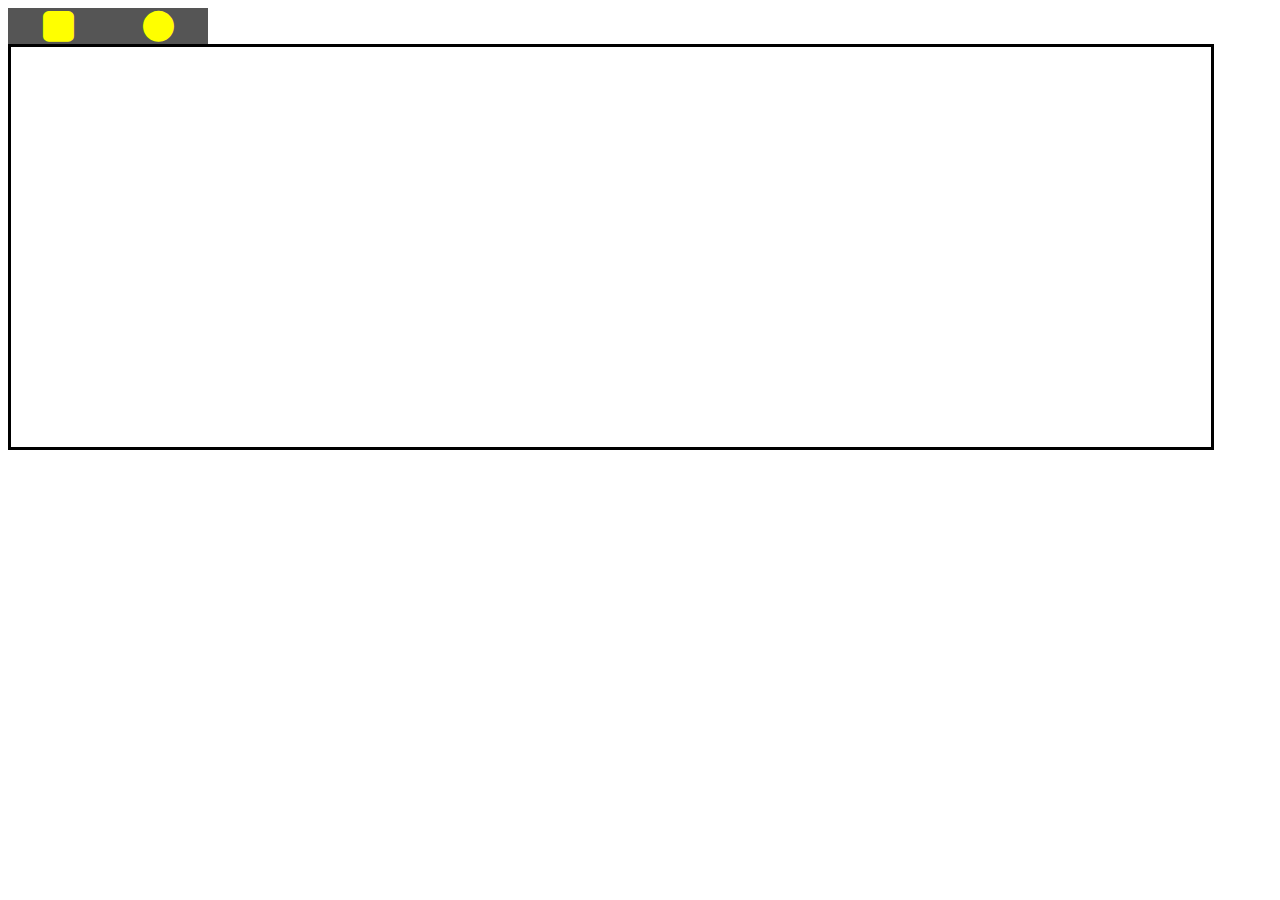
==== index.html @ 75eeb541 "Version 1.0" ====
<html>
	<head>
        <script type="text/javascript" src="js/jquery-3.1.1.min.js"></script>
        <script type="text/javascript" src="js/editable-table-master/mindmup-editabletable.js"></script>
        <script type="text/javascript" src="js/iot.js"></script>
        <script type="text/javascript" src="js/jquery-ui-1.12.1/jquery-ui.min.js"></script>
        <link type="text/css" href="js/jquery-ui-themes-1.12.1/themes/redmond/jquery-ui.css" rel="stylesheet" />
        <link type="text/css" href="css/iot.css" rel="stylesheet" />

        <link type="text/css" href="css/iconBar.css" rel="stylesheet" />
        <link type="text/css" href="css/font-awesome.min.css" rel="stylesheet" />
	</head>
	<body>
            <div class="icon-bar-iot">
              <a href="#"><i class="fa fa-square cuadrado"></i></a>
              <a href="#"><i class="fa fa-circle circulo"></i></a>
            </div>
            <div id="box">
            </div>
	</body>
</html>
---- css/iot.css ----
/*
.cuadrado {
     width: 100px; 
     height: 100px; 
     background: #428bca;
	 --padding: 0px 0px 0px 0px;
	 --position : absolute;
	 --float: inherit;
}

.circulo {
     width: 50px;//100px;
     height: 50px;//100px;
     -moz-border-radius: 50%;
     -webkit-border-radius: 50%;
     border-radius: 50%;
     background: #5cb85c;
	 --padding: 0px 0px 0px 0px;
	 --position : absolute;
	 --float: inherit;
}
*/
#box{
     width: 1200px;
     height: 400px;
	 border-style: solid;
	 //position : absolute
	 //margin: 100px 0px 0px 0px;
}
---- css/iconBar.css ----
.icon-bar {
    width: 100%; /* Full-width */
    background-color: #555; /* Dark-grey background */
    overflow: auto; /* Overflow due to float */
}

.icon-bar-iot {
    width: 200px; /* Full-width */
    height: 36px; /* Full-height */
    background-color: #555; /* Dark-grey background */
    //overflow: auto; /* Overflow due to float */
}

.icon-bar-iot a {
    float: left; /* Float links side by side */
    text-align: center; /* Center-align text */
    width: 100px; /* Equal width (5 icons with 20% width each = 100%)
    padding: 12px 0; /* Some top and bottom padding */
    transition: all 0.3s ease; /* Add transition for hover effects */
    color: yellow;//white; /* White text color */
    font-size: 36px; /* Increased font size */
}

.icon-bar-iot a:hover {
    background-color: #000; /* Add a hover color */
}
.icon-bar a {
    float: left; /* Float links side by side */
    text-align: center; /* Center-align text */
    width: 20%; /* Equal width (5 icons with 20% width each = 100%)
    padding: 12px 0; /* Some top and bottom padding */
    transition: all 0.3s ease; /* Add transition for hover effects */
    color: white; /* White text color */
    font-size: 36px; /* Increased font size */
}

.icon-bar a:hover {
    background-color: #000; /* Add a hover color */
}

.active {
    background-color: #4CAF50; /* Add an active/current color */
}
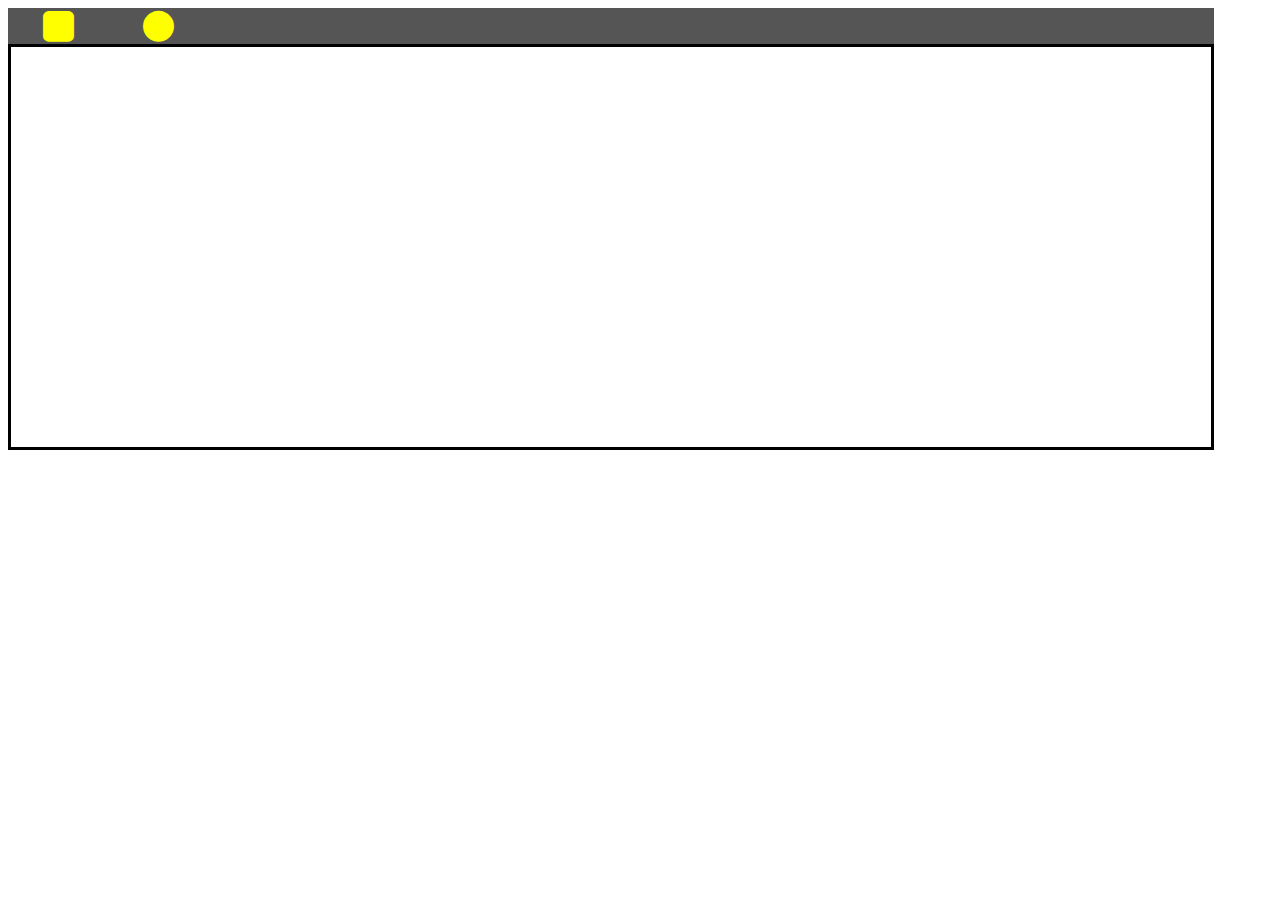
==== commit 5a7d0d5a: "Se agrega funcionalidad a Circulo" ====
--- a/index.html
+++ b/index.html
@@ -6,14 +6,12 @@
         <script type="text/javascript" src="js/jquery-ui-1.12.1/jquery-ui.min.js"></script>
         <link type="text/css" href="js/jquery-ui-themes-1.12.1/themes/redmond/jquery-ui.css" rel="stylesheet" />
         <link type="text/css" href="css/iot.css" rel="stylesheet" />
-
-        <link type="text/css" href="css/iconBar.css" rel="stylesheet" />
         <link type="text/css" href="css/font-awesome.min.css" rel="stylesheet" />
 	</head>
 	<body>
-            <div class="icon-bar-iot">
-              <a href="#"><i class="fa fa-square cuadrado"></i></a>
-              <a href="#"><i class="fa fa-circle circulo"></i></a>
+            <div class="icon-bar">
+              <a href="#"><i class="fa fa-square cuadrado" title="Desplace contenedor a la zona de trabajo"></i></a>
+              <a href="#"><i class="fa fa-circle circulo" title="Desplace beacon a la zona de trabajo"></i></a>
             </div>
             <div id="box">
             </div>
--- a/css/iot.css
+++ b/css/iot.css
@@ -1,29 +1,29 @@
-/*
-.cuadrado {
-     width: 100px; 
-     height: 100px; 
-     background: #428bca;
-	 --padding: 0px 0px 0px 0px;
-	 --position : absolute;
-	 --float: inherit;
-}
-
-.circulo {
-     width: 50px;//100px;
-     height: 50px;//100px;
-     -moz-border-radius: 50%;
-     -webkit-border-radius: 50%;
-     border-radius: 50%;
-     background: #5cb85c;
-	 --padding: 0px 0px 0px 0px;
-	 --position : absolute;
-	 --float: inherit;
-}
-*/
 #box{
      width: 1200px;
      height: 400px;
 	 border-style: solid;
 	 //position : absolute
 	 //margin: 100px 0px 0px 0px;
-}+}
+
+.icon-bar{
+    width: 1206px; /* Full-width */
+    height: 36px; /* Full-height */
+    background-color: #555; /* Dark-grey background */
+    //overflow: auto; /* Overflow due to float */
+}
+
+.icon-bar a {
+    float: left; /* Float links side by side */
+    text-align: center; /* Center-align text */
+    width: 100px; /* Equal width (5 icons with 20% width each = 100%)
+    padding: 12px 0; /* Some top and bottom padding */
+    transition: all 0.3s ease; /* Add transition for hover effects */
+    color: yellow;//white; /* White text color */
+    font-size: 36px; /* Increased font size */
+}
+
+.icon-bar a:hover {
+    background-color: #000; /* Add a hover color */
+}
+
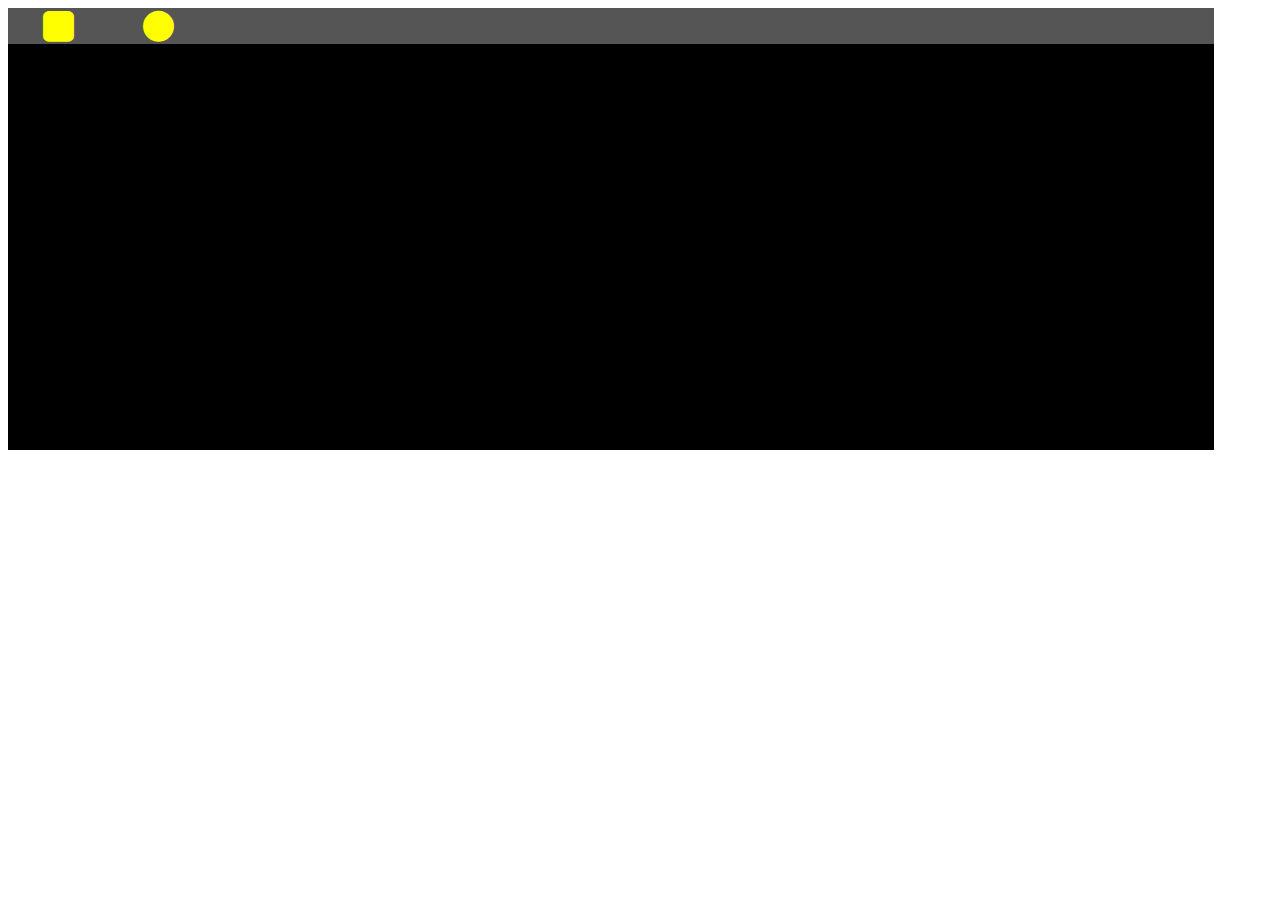
==== commit f17bb49b: "Se agrega funcionalidad de onda" ====
--- a/index.html
+++ b/index.html
@@ -13,7 +13,7 @@
               <a href="#"><i class="fa fa-square cuadrado" title="Desplace contenedor a la zona de trabajo"></i></a>
               <a href="#"><i class="fa fa-circle circulo" title="Desplace beacon a la zona de trabajo"></i></a>
             </div>
-            <div id="box">
+            <div id="box" class="bg">
             </div>
 	</body>
 </html>--- a/css/iot.css
+++ b/css/iot.css
@@ -27,3 +27,52 @@
     background-color: #000; /* Add a hover color */
 }
 
+.radar {
+    position: absolute;
+    top: 50%;
+    left: 50%;
+    border-radius: 50%;
+    //border: 10px solid #fff;
+    border: 1px solid #fff;
+    width: 50px;
+    height: 50px;
+    -webkit-transform: translate(-50%,-50%);
+    -moz-transform: translate(-50%,-50%);
+    transform: translate(-50%,-50%);
+    -webkit-animation: radar 2s infinite;
+    animation: radar 2s infinite;
+    opacity: 0;
+    overflow:hidden;
+}
+
+.bg{
+    background:rgba(0,0,0,1);
+    width:100%;
+    height:100%;
+    overflow: hidden; 
+    -webkit-transform: translate3d(0,0,0);
+    -moz-transform: translate3d(0,0,0);
+    transform: translate3d(0,0,0);
+}
+@keyframes radar{
+    0%{
+        width:36px;//50px;
+        height:36px;//50px;
+        border:40px solid #fff;
+        opacity:0
+    }50%{
+        opacity:.1
+    }
+    90%{
+        width:180px;//750px;
+        height:180px;//750px
+    }
+    90%,100%{
+        border:2px 
+            solid #fff;
+        opacity:0
+    }100%{
+        width:360px;//1500px;
+        height:360px;//1500px
+    }
+}
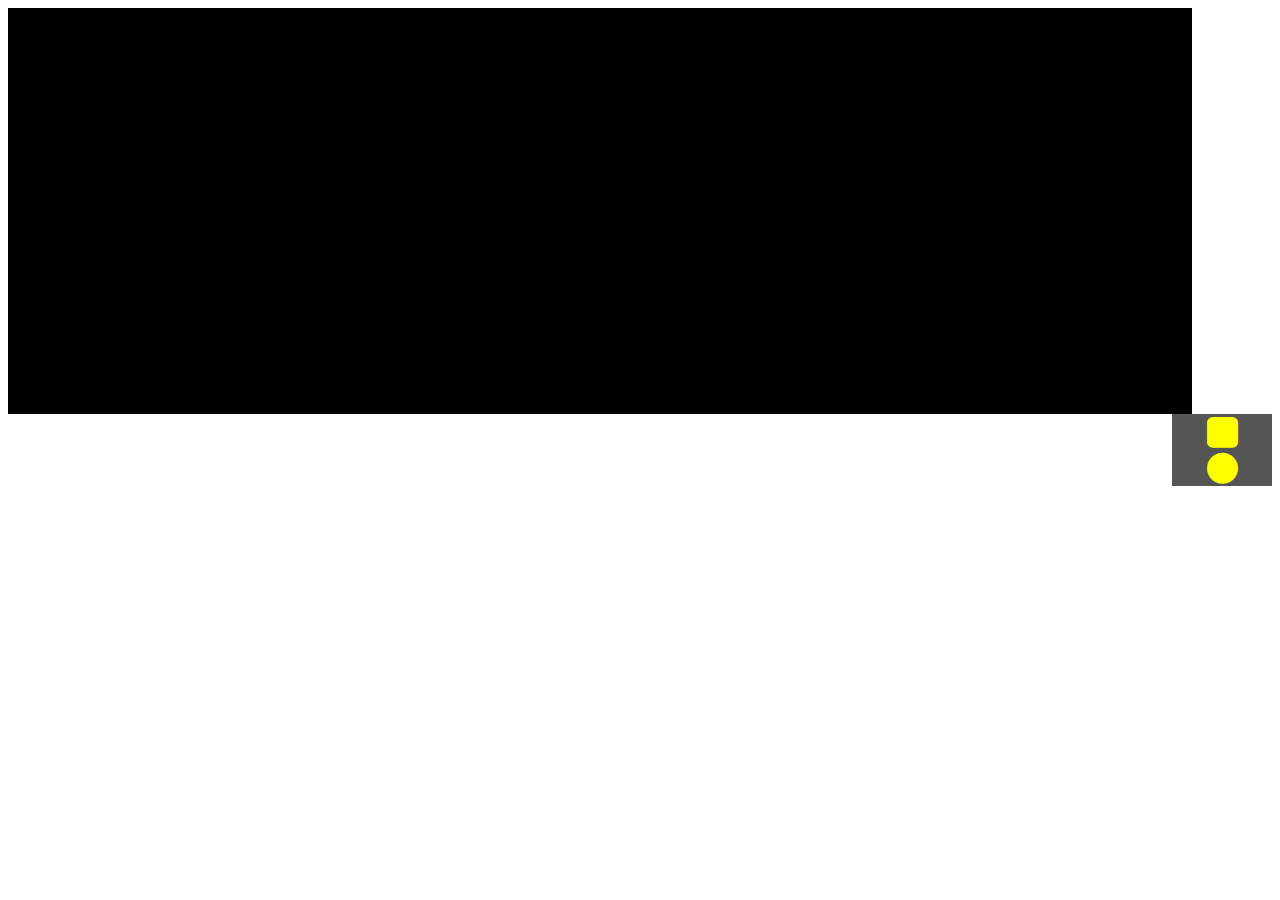
==== commit a49ad508: "Se cambia menú al costado derecho" ====
--- a/index.html
+++ b/index.html
@@ -9,11 +9,11 @@
         <link type="text/css" href="css/font-awesome.min.css" rel="stylesheet" />
 	</head>
 	<body>
+            <div id="box" class="bg">
+            </div>
             <div class="icon-bar">
               <a href="#"><i class="fa fa-square cuadrado" title="Desplace contenedor a la zona de trabajo"></i></a>
               <a href="#"><i class="fa fa-circle circulo" title="Desplace beacon a la zona de trabajo"></i></a>
             </div>
-            <div id="box" class="bg">
-            </div>
 	</body>
 </html>--- a/css/iot.css
+++ b/css/iot.css
@@ -1,16 +1,18 @@
 #box{
-     width: 1200px;
+     width: 1178px;
      height: 400px;
 	 border-style: solid;
 	 //position : absolute
 	 //margin: 100px 0px 0px 0px;
+     float: left;
 }
 
 .icon-bar{
-    width: 1206px; /* Full-width */
-    height: 36px; /* Full-height */
+    width: 100px;//1206px; /* Full-width */
+    height: 72px; /* Full-height */
     background-color: #555; /* Dark-grey background */
     //overflow: auto; /* Overflow due to float */
+    float: right;
 }
 
 .icon-bar a {
@@ -21,6 +23,7 @@
     transition: all 0.3s ease; /* Add transition for hover effects */
     color: yellow;//white; /* White text color */
     font-size: 36px; /* Increased font size */
+    //display: block;
 }
 
 .icon-bar a:hover {
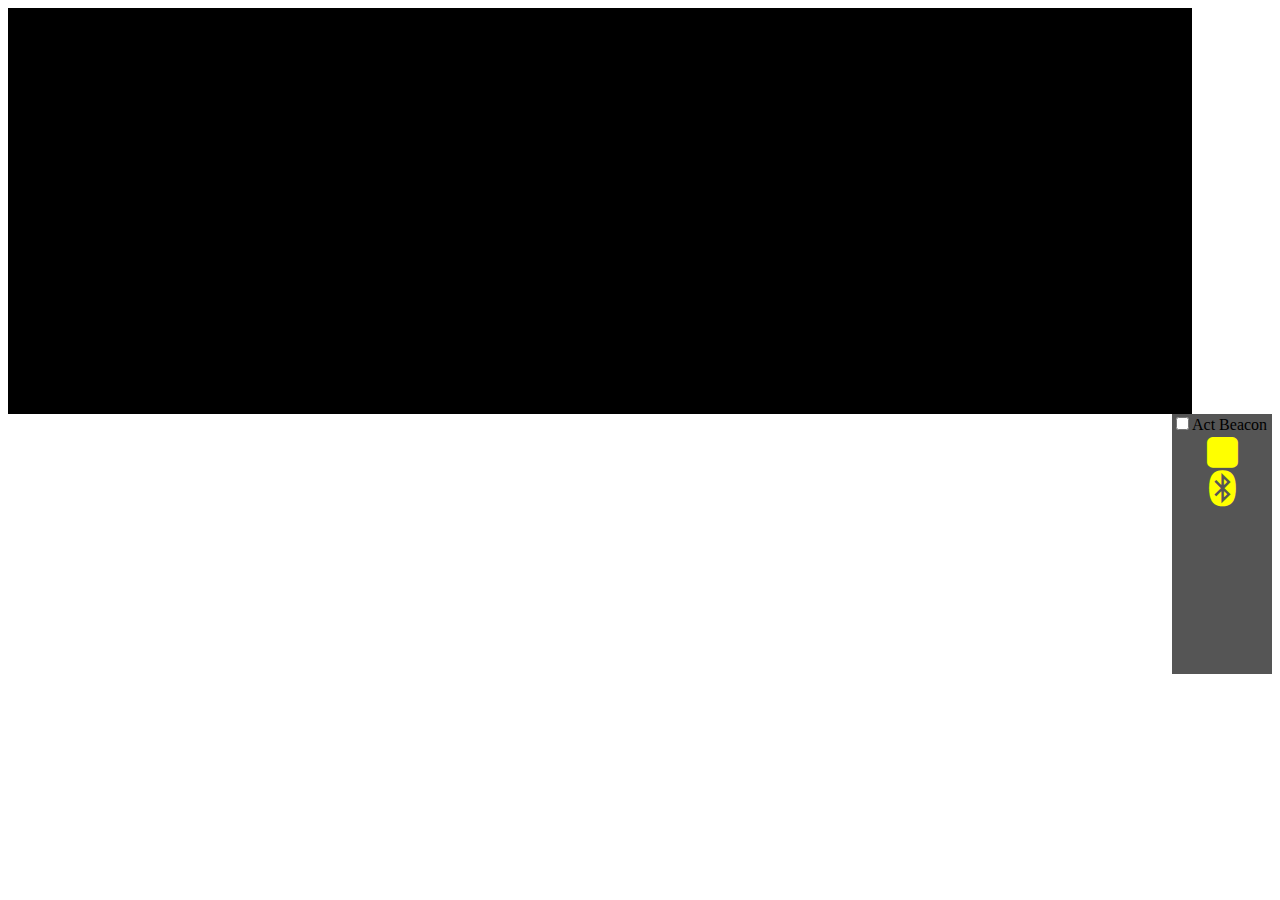
==== commit c0d0eba2: "Se agrega Check para activar Beacons" ====
--- a/index.html
+++ b/index.html
@@ -12,8 +12,9 @@
             <div id="box" class="bg">
             </div>
             <div class="icon-bar">
+              <input type="checkbox" id="chkBeacon" value="1">Act Beacon
               <a href="#"><i class="fa fa-square cuadrado" title="Desplace contenedor a la zona de trabajo"></i></a>
-              <a href="#"><i class="fa fa-circle circulo" title="Desplace beacon a la zona de trabajo"></i></a>
+              <a href="#"><i class="fa fa-bluetooth circulo" title="Desplace beacon a la zona de trabajo"></i></a>
             </div>
 	</body>
 </html>--- a/css/iot.css
+++ b/css/iot.css
@@ -9,7 +9,7 @@
 
 .icon-bar{
     width: 100px;//1206px; /* Full-width */
-    height: 72px; /* Full-height */
+    height: 260px; /* Full-height */
     background-color: #555; /* Dark-grey background */
     //overflow: auto; /* Overflow due to float */
     float: right;
@@ -28,6 +28,12 @@
 
 .icon-bar a:hover {
     background-color: #000; /* Add a hover color */
+}
+
+.switch-wrapper {
+  display: inline-block;
+  position: relative;
+  top: 3px;
 }
 
 .radar {
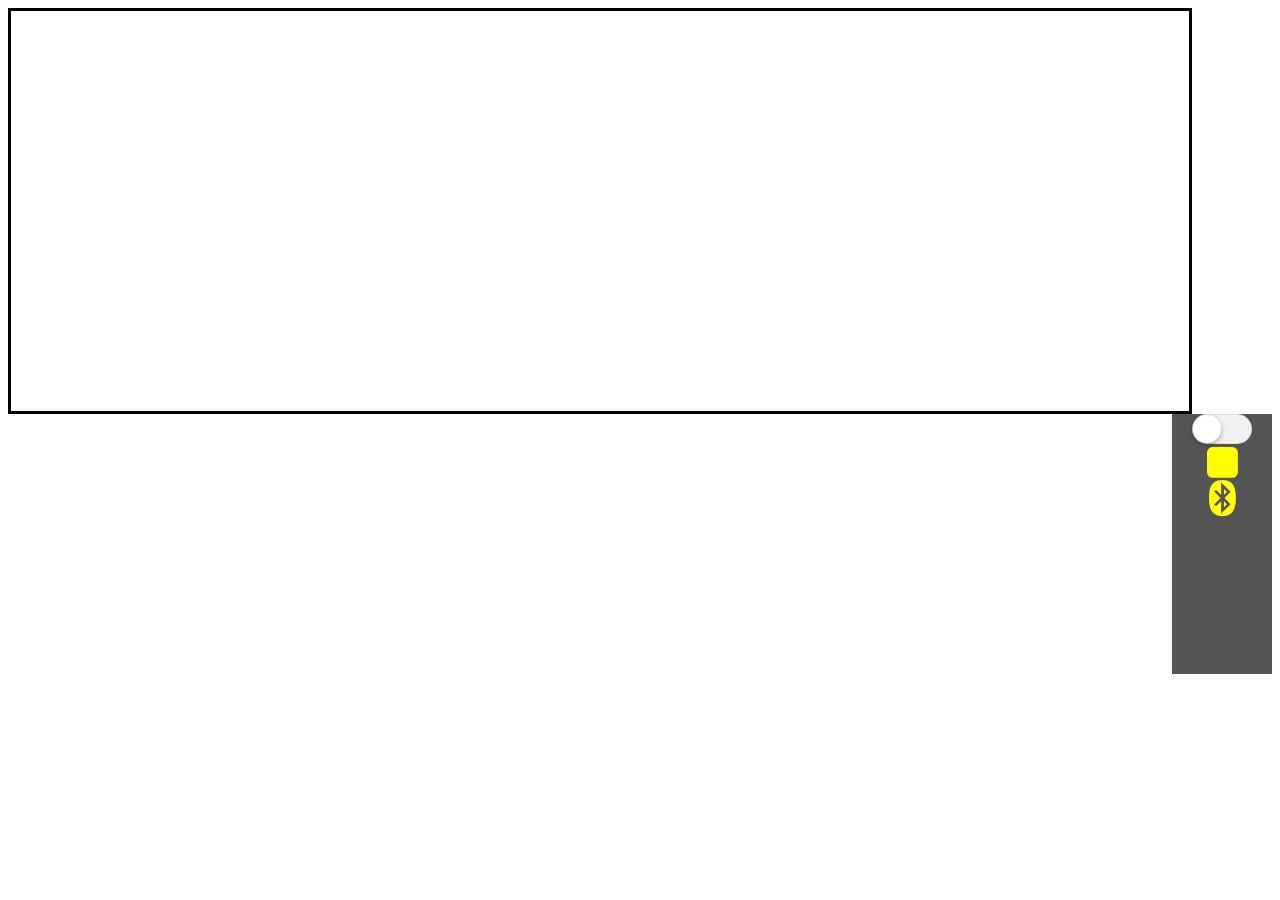
==== commit 36419f65: "Se agrega css switch" ====
--- a/index.html
+++ b/index.html
@@ -7,12 +7,30 @@
         <link type="text/css" href="js/jquery-ui-themes-1.12.1/themes/redmond/jquery-ui.css" rel="stylesheet" />
         <link type="text/css" href="css/iot.css" rel="stylesheet" />
         <link type="text/css" href="css/font-awesome.min.css" rel="stylesheet" />
+        <link type="text/css" href="css/style.css" rel="stylesheet" />
+<!--        
+        <link href="css/base.css" rel="stylesheet">
+        <link href="css/style.css" rel="stylesheet">
+-->
 	</head>
 	<body>
             <div id="box" class="bg">
             </div>
             <div class="icon-bar">
+                <script src="../css-toggle-switch-source/css-toggle-switch-source/js/html5shiv.min.js" type="text/javascript"></script>
+<!--
+          <div class="switch">
+            <input id="cmn-toggle-1" class="cmn-toggle cmn-toggle-round" type="checkbox">
+            <label for="cmn-toggle-1"></label>
+          </div>
+              <div class="switch">
+-->
+                  <input type="checkbox" id="chkBeacon" class="cmn-toggle cmn-toggle-round">
+                  <label for="chkBeacon"></label>
+<!--
+              </div>
               <input type="checkbox" id="chkBeacon" value="1">Act Beacon
+-->
               <a href="#"><i class="fa fa-square cuadrado" title="Desplace contenedor a la zona de trabajo"></i></a>
               <a href="#"><i class="fa fa-bluetooth circulo" title="Desplace beacon a la zona de trabajo"></i></a>
             </div>
--- a/css/iot.css
+++ b/css/iot.css
@@ -55,7 +55,7 @@
 }
 
 .bg{
-    background:rgba(0,0,0,1);
+    background:rgba(255,255,255,1);
     width:100%;
     height:100%;
     overflow: hidden; 
--- a/css/style.css
+++ b/css/style.css
@@ -0,0 +1,233 @@
+/* ============================================================
+  COMMON
+============================================================ */
+#wrapper {
+  min-width: 600px;
+}
+
+.settings {
+  display: table;
+  width: 100%;
+}
+.settings .row {
+  display: table-row;
+}
+.settings .question,
+.settings .switch {
+  display: table-cell;
+  vertical-align: middle;
+  padding: 10px;
+}
+.settings .question {
+  width: 600px;
+  font-family: "Roboto Slab", serif;
+  font-size: 20px;
+}
+
+/* ============================================================
+  COMMON
+============================================================ */
+.cmn-toggle {
+  position: absolute;
+  margin-left: -9999px;
+  visibility: hidden;
+}
+.cmn-toggle + label {
+  display: block;
+  position: relative;
+  cursor: pointer;
+  outline: none;
+  -webkit-user-select: none;
+  -moz-user-select: none;
+  -ms-user-select: none;
+  user-select: none;
+}
+
+/* ============================================================
+  SWITCH 1 - ROUND
+============================================================ */
+input.cmn-toggle-round + label {
+  //padding: 2px;
+  margin-left: 20px;
+  width: 60px;//120px;
+  height: 30px;//60px;
+  background-color: #dddddd;
+  -webkit-border-radius: 60px;
+  -moz-border-radius: 60px;
+  -ms-border-radius: 60px;
+  -o-border-radius: 60px;
+  border-radius: 60px;
+}
+input.cmn-toggle-round + label:before, input.cmn-toggle-round + label:after {
+  display: block;
+  position: absolute;
+  top: 1px;
+  left: 1px;
+  bottom: 1px;
+  content: "";
+}
+input.cmn-toggle-round + label:before {
+  right: 1px;
+  background-color: #f1f1f1;
+  -webkit-border-radius: 60px;
+  -moz-border-radius: 60px;
+  -ms-border-radius: 60px;
+  -o-border-radius: 60px;
+  border-radius: 60px;
+  -webkit-transition: background 0.4s;
+  -moz-transition: background 0.4s;
+  -o-transition: background 0.4s;
+  transition: background 0.4s;
+}
+input.cmn-toggle-round + label:after {
+  width: 28px;//58px;
+  background-color: #fff;
+  -webkit-border-radius: 100%;
+  -moz-border-radius: 100%;
+  -ms-border-radius: 100%;
+  -o-border-radius: 100%;
+  border-radius: 100%;
+  -webkit-box-shadow: 0 2px 5px rgba(0, 0, 0, 0.3);
+  -moz-box-shadow: 0 2px 5px rgba(0, 0, 0, 0.3);
+  box-shadow: 0 2px 5px rgba(0, 0, 0, 0.3);
+  -webkit-transition: margin 0.4s;
+  -moz-transition: margin 0.4s;
+  -o-transition: margin 0.4s;
+  transition: margin 0.4s;
+}
+input.cmn-toggle-round:checked + label:before {
+  background-color: #8ce196;
+}
+input.cmn-toggle-round:checked + label:after {
+  margin-left: 30px;//60px;
+}
+
+/* ============================================================
+  SWITCH 2 - ROUND FLAT
+============================================================ */
+input.cmn-toggle-round-flat + label {
+  padding: 2px;
+  width: 120px;
+  height: 60px;
+  background-color: #dddddd;
+  -webkit-border-radius: 60px;
+  -moz-border-radius: 60px;
+  -ms-border-radius: 60px;
+  -o-border-radius: 60px;
+  border-radius: 60px;
+  -webkit-transition: background 0.4s;
+  -moz-transition: background 0.4s;
+  -o-transition: background 0.4s;
+  transition: background 0.4s;
+}
+input.cmn-toggle-round-flat + label:before, input.cmn-toggle-round-flat + label:after {
+  display: block;
+  position: absolute;
+  content: "";
+}
+input.cmn-toggle-round-flat + label:before {
+  top: 2px;
+  left: 2px;
+  bottom: 2px;
+  right: 2px;
+  background-color: #fff;
+  -webkit-border-radius: 60px;
+  -moz-border-radius: 60px;
+  -ms-border-radius: 60px;
+  -o-border-radius: 60px;
+  border-radius: 60px;
+  -webkit-transition: background 0.4s;
+  -moz-transition: background 0.4s;
+  -o-transition: background 0.4s;
+  transition: background 0.4s;
+}
+input.cmn-toggle-round-flat + label:after {
+  top: 4px;
+  left: 4px;
+  bottom: 4px;
+  width: 52px;
+  background-color: #dddddd;
+  -webkit-border-radius: 52px;
+  -moz-border-radius: 52px;
+  -ms-border-radius: 52px;
+  -o-border-radius: 52px;
+  border-radius: 52px;
+  -webkit-transition: margin 0.4s, background 0.4s;
+  -moz-transition: margin 0.4s, background 0.4s;
+  -o-transition: margin 0.4s, background 0.4s;
+  transition: margin 0.4s, background 0.4s;
+}
+input.cmn-toggle-round-flat:checked + label {
+  background-color: #8ce196;
+}
+input.cmn-toggle-round-flat:checked + label:after {
+  margin-left: 60px;
+  background-color: #8ce196;
+}
+
+/* ============================================================
+  SWITCH 3 - YES NO
+============================================================ */
+input.cmn-toggle-yes-no + label {
+  padding: 2px;
+  width: 120px;
+  height: 60px;
+}
+input.cmn-toggle-yes-no + label:before, input.cmn-toggle-yes-no + label:after {
+  display: block;
+  position: absolute;
+  top: 0;
+  left: 0;
+  bottom: 0;
+  right: 0;
+  color: #fff;
+  font-family: "Roboto Slab", serif;
+  font-size: 20px;
+  text-align: center;
+  line-height: 60px;
+}
+input.cmn-toggle-yes-no + label:before {
+  background-color: #dddddd;
+  content: attr(data-off);
+  -webkit-transition: -webkit-transform 0.5s;
+  -moz-transition: -moz-transform 0.5s;
+  -o-transition: -o-transform 0.5s;
+  transition: transform 0.5s;
+  -webkit-backface-visibility: hidden;
+  -moz-backface-visibility: hidden;
+  -ms-backface-visibility: hidden;
+  -o-backface-visibility: hidden;
+  backface-visibility: hidden;
+}
+input.cmn-toggle-yes-no + label:after {
+  background-color: #8ce196;
+  content: attr(data-on);
+  -webkit-transition: -webkit-transform 0.5s;
+  -moz-transition: -moz-transform 0.5s;
+  -o-transition: -o-transform 0.5s;
+  transition: transform 0.5s;
+  -webkit-transform: rotateY(180deg);
+  -moz-transform: rotateY(180deg);
+  -ms-transform: rotateY(180deg);
+  -o-transform: rotateY(180deg);
+  transform: rotateY(180deg);
+  -webkit-backface-visibility: hidden;
+  -moz-backface-visibility: hidden;
+  -ms-backface-visibility: hidden;
+  -o-backface-visibility: hidden;
+  backface-visibility: hidden;
+}
+input.cmn-toggle-yes-no:checked + label:before {
+  -webkit-transform: rotateY(180deg);
+  -moz-transform: rotateY(180deg);
+  -ms-transform: rotateY(180deg);
+  -o-transform: rotateY(180deg);
+  transform: rotateY(180deg);
+}
+input.cmn-toggle-yes-no:checked + label:after {
+  -webkit-transform: rotateY(0);
+  -moz-transform: rotateY(0);
+  -ms-transform: rotateY(0);
+  -o-transform: rotateY(0);
+  transform: rotateY(0);
+}
--- a/css/style.css
+++ b/css/style.css
@@ -0,0 +1,233 @@
+/* ============================================================
+  COMMON
+============================================================ */
+#wrapper {
+  min-width: 600px;
+}
+
+.settings {
+  display: table;
+  width: 100%;
+}
+.settings .row {
+  display: table-row;
+}
+.settings .question,
+.settings .switch {
+  display: table-cell;
+  vertical-align: middle;
+  padding: 10px;
+}
+.settings .question {
+  width: 600px;
+  font-family: "Roboto Slab", serif;
+  font-size: 20px;
+}
+
+/* ============================================================
+  COMMON
+============================================================ */
+.cmn-toggle {
+  position: absolute;
+  margin-left: -9999px;
+  visibility: hidden;
+}
+.cmn-toggle + label {
+  display: block;
+  position: relative;
+  cursor: pointer;
+  outline: none;
+  -webkit-user-select: none;
+  -moz-user-select: none;
+  -ms-user-select: none;
+  user-select: none;
+}
+
+/* ============================================================
+  SWITCH 1 - ROUND
+============================================================ */
+input.cmn-toggle-round + label {
+  //padding: 2px;
+  margin-left: 20px;
+  width: 60px;//120px;
+  height: 30px;//60px;
+  background-color: #dddddd;
+  -webkit-border-radius: 60px;
+  -moz-border-radius: 60px;
+  -ms-border-radius: 60px;
+  -o-border-radius: 60px;
+  border-radius: 60px;
+}
+input.cmn-toggle-round + label:before, input.cmn-toggle-round + label:after {
+  display: block;
+  position: absolute;
+  top: 1px;
+  left: 1px;
+  bottom: 1px;
+  content: "";
+}
+input.cmn-toggle-round + label:before {
+  right: 1px;
+  background-color: #f1f1f1;
+  -webkit-border-radius: 60px;
+  -moz-border-radius: 60px;
+  -ms-border-radius: 60px;
+  -o-border-radius: 60px;
+  border-radius: 60px;
+  -webkit-transition: background 0.4s;
+  -moz-transition: background 0.4s;
+  -o-transition: background 0.4s;
+  transition: background 0.4s;
+}
+input.cmn-toggle-round + label:after {
+  width: 28px;//58px;
+  background-color: #fff;
+  -webkit-border-radius: 100%;
+  -moz-border-radius: 100%;
+  -ms-border-radius: 100%;
+  -o-border-radius: 100%;
+  border-radius: 100%;
+  -webkit-box-shadow: 0 2px 5px rgba(0, 0, 0, 0.3);
+  -moz-box-shadow: 0 2px 5px rgba(0, 0, 0, 0.3);
+  box-shadow: 0 2px 5px rgba(0, 0, 0, 0.3);
+  -webkit-transition: margin 0.4s;
+  -moz-transition: margin 0.4s;
+  -o-transition: margin 0.4s;
+  transition: margin 0.4s;
+}
+input.cmn-toggle-round:checked + label:before {
+  background-color: #8ce196;
+}
+input.cmn-toggle-round:checked + label:after {
+  margin-left: 30px;//60px;
+}
+
+/* ============================================================
+  SWITCH 2 - ROUND FLAT
+============================================================ */
+input.cmn-toggle-round-flat + label {
+  padding: 2px;
+  width: 120px;
+  height: 60px;
+  background-color: #dddddd;
+  -webkit-border-radius: 60px;
+  -moz-border-radius: 60px;
+  -ms-border-radius: 60px;
+  -o-border-radius: 60px;
+  border-radius: 60px;
+  -webkit-transition: background 0.4s;
+  -moz-transition: background 0.4s;
+  -o-transition: background 0.4s;
+  transition: background 0.4s;
+}
+input.cmn-toggle-round-flat + label:before, input.cmn-toggle-round-flat + label:after {
+  display: block;
+  position: absolute;
+  content: "";
+}
+input.cmn-toggle-round-flat + label:before {
+  top: 2px;
+  left: 2px;
+  bottom: 2px;
+  right: 2px;
+  background-color: #fff;
+  -webkit-border-radius: 60px;
+  -moz-border-radius: 60px;
+  -ms-border-radius: 60px;
+  -o-border-radius: 60px;
+  border-radius: 60px;
+  -webkit-transition: background 0.4s;
+  -moz-transition: background 0.4s;
+  -o-transition: background 0.4s;
+  transition: background 0.4s;
+}
+input.cmn-toggle-round-flat + label:after {
+  top: 4px;
+  left: 4px;
+  bottom: 4px;
+  width: 52px;
+  background-color: #dddddd;
+  -webkit-border-radius: 52px;
+  -moz-border-radius: 52px;
+  -ms-border-radius: 52px;
+  -o-border-radius: 52px;
+  border-radius: 52px;
+  -webkit-transition: margin 0.4s, background 0.4s;
+  -moz-transition: margin 0.4s, background 0.4s;
+  -o-transition: margin 0.4s, background 0.4s;
+  transition: margin 0.4s, background 0.4s;
+}
+input.cmn-toggle-round-flat:checked + label {
+  background-color: #8ce196;
+}
+input.cmn-toggle-round-flat:checked + label:after {
+  margin-left: 60px;
+  background-color: #8ce196;
+}
+
+/* ============================================================
+  SWITCH 3 - YES NO
+============================================================ */
+input.cmn-toggle-yes-no + label {
+  padding: 2px;
+  width: 120px;
+  height: 60px;
+}
+input.cmn-toggle-yes-no + label:before, input.cmn-toggle-yes-no + label:after {
+  display: block;
+  position: absolute;
+  top: 0;
+  left: 0;
+  bottom: 0;
+  right: 0;
+  color: #fff;
+  font-family: "Roboto Slab", serif;
+  font-size: 20px;
+  text-align: center;
+  line-height: 60px;
+}
+input.cmn-toggle-yes-no + label:before {
+  background-color: #dddddd;
+  content: attr(data-off);
+  -webkit-transition: -webkit-transform 0.5s;
+  -moz-transition: -moz-transform 0.5s;
+  -o-transition: -o-transform 0.5s;
+  transition: transform 0.5s;
+  -webkit-backface-visibility: hidden;
+  -moz-backface-visibility: hidden;
+  -ms-backface-visibility: hidden;
+  -o-backface-visibility: hidden;
+  backface-visibility: hidden;
+}
+input.cmn-toggle-yes-no + label:after {
+  background-color: #8ce196;
+  content: attr(data-on);
+  -webkit-transition: -webkit-transform 0.5s;
+  -moz-transition: -moz-transform 0.5s;
+  -o-transition: -o-transform 0.5s;
+  transition: transform 0.5s;
+  -webkit-transform: rotateY(180deg);
+  -moz-transform: rotateY(180deg);
+  -ms-transform: rotateY(180deg);
+  -o-transform: rotateY(180deg);
+  transform: rotateY(180deg);
+  -webkit-backface-visibility: hidden;
+  -moz-backface-visibility: hidden;
+  -ms-backface-visibility: hidden;
+  -o-backface-visibility: hidden;
+  backface-visibility: hidden;
+}
+input.cmn-toggle-yes-no:checked + label:before {
+  -webkit-transform: rotateY(180deg);
+  -moz-transform: rotateY(180deg);
+  -ms-transform: rotateY(180deg);
+  -o-transform: rotateY(180deg);
+  transform: rotateY(180deg);
+}
+input.cmn-toggle-yes-no:checked + label:after {
+  -webkit-transform: rotateY(0);
+  -moz-transform: rotateY(0);
+  -ms-transform: rotateY(0);
+  -o-transform: rotateY(0);
+  transform: rotateY(0);
+}
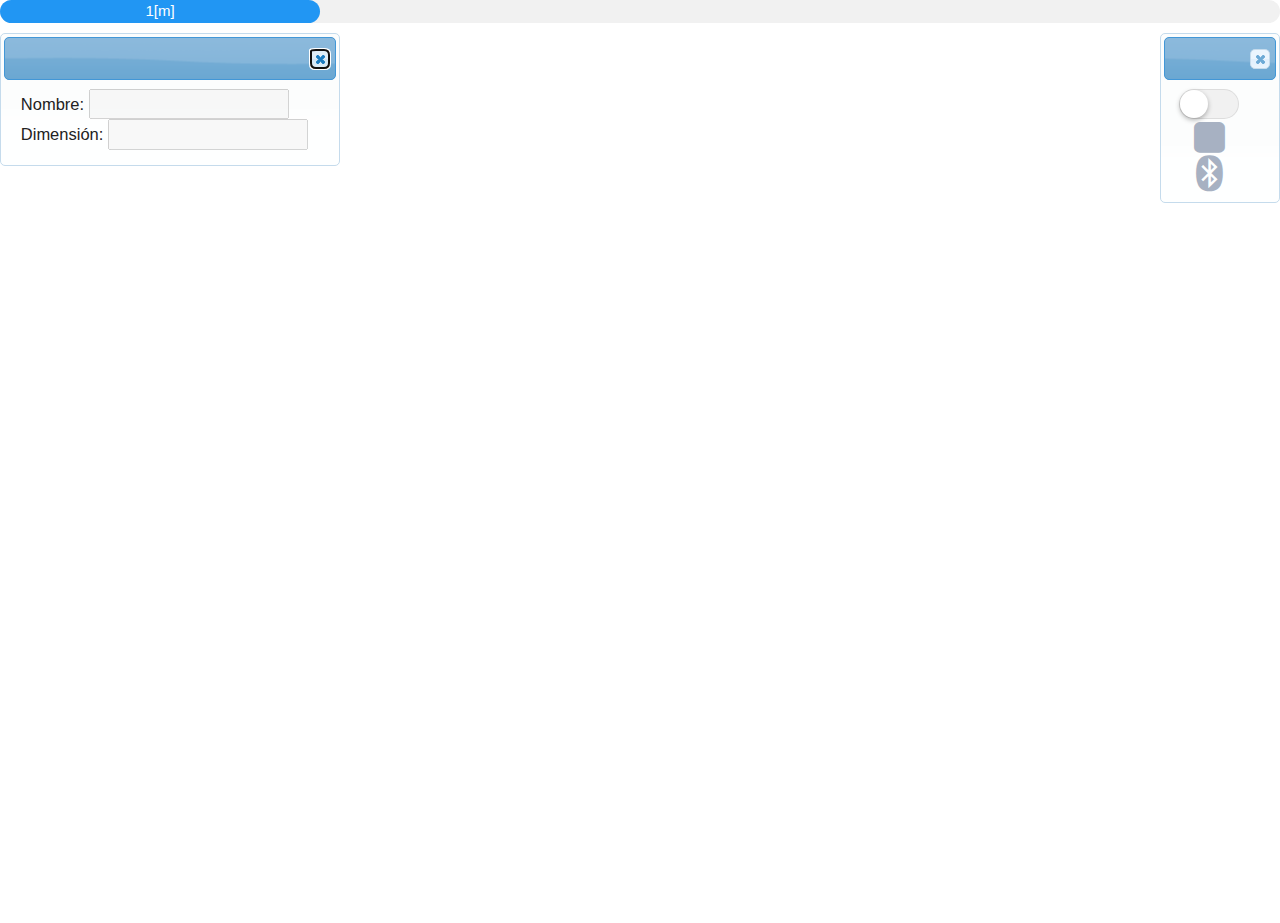
==== commit 498070eb: "Se iguala BeaconPlataforma con iot" ====
--- a/index.html
+++ b/index.html
@@ -1,38 +1,44 @@
 <html>
 	<head>
+        <link href="css/animate.css" rel="stylesheet">
+        <link href="css/style.css" rel="stylesheet">
         <script type="text/javascript" src="js/jquery-3.1.1.min.js"></script>
         <script type="text/javascript" src="js/editable-table-master/mindmup-editabletable.js"></script>
         <script type="text/javascript" src="js/iot.js"></script>
         <script type="text/javascript" src="js/jquery-ui-1.12.1/jquery-ui.min.js"></script>
         <link type="text/css" href="js/jquery-ui-themes-1.12.1/themes/redmond/jquery-ui.css" rel="stylesheet" />
         <link type="text/css" href="css/iot.css" rel="stylesheet" />
+        <link type="text/css" href="css/style_iot.css" rel="stylesheet" />
         <link type="text/css" href="css/font-awesome.min.css" rel="stylesheet" />
-        <link type="text/css" href="css/style.css" rel="stylesheet" />
-<!--        
-        <link href="css/base.css" rel="stylesheet">
-        <link href="css/style.css" rel="stylesheet">
--->
+        <link type="text/css" href="css/w3.css" rel="stylesheet" />
 	</head>
 	<body>
-            <div id="box" class="bg">
+            <div class="w3-light-grey w3-round-xlarge" id="pbDimension">
+                <div class="w3-container w3-blue w3-center w3-round-xlarge" style="width:25%">1[m]</div>
             </div>
-            <div class="icon-bar">
-                <script src="../css-toggle-switch-source/css-toggle-switch-source/js/html5shiv.min.js" type="text/javascript"></script>
-<!--
-          <div class="switch">
-            <input id="cmn-toggle-1" class="cmn-toggle cmn-toggle-round" type="checkbox">
-            <label for="cmn-toggle-1"></label>
-          </div>
-              <div class="switch">
--->
+            <div id="box" class="gray-bg">
+            </div>
+            <div id="props" class="frm">
+                <label class="frmLbl">Nombre:</label>
+                <input type="text" id="txtName" class="frmTxt" disabled>
+                <label class="frmLbl">Dimensión:</label>
+                <input type="text" id="txtDim" class="frmTxt" disabled>
+            </div>
+            <div id="iconBar" class="icon-bar">
+                <div>
+                <script src="css/css-toggle-switch-source/css-toggle-switch-source/js/html5shiv.min.js" type="text/javascript"></script>
                   <input type="checkbox" id="chkBeacon" class="cmn-toggle cmn-toggle-round">
                   <label for="chkBeacon"></label>
-<!--
-              </div>
-              <input type="checkbox" id="chkBeacon" value="1">Act Beacon
--->
+
+                </div>
+                <div>
               <a href="#"><i class="fa fa-square cuadrado" title="Desplace contenedor a la zona de trabajo"></i></a>
+
+                </div>
+                <div>
               <a href="#"><i class="fa fa-bluetooth circulo" title="Desplace beacon a la zona de trabajo"></i></a>
+
+                </div>
             </div>
 	</body>
 </html>--- a/css/iot.css
+++ b/css/iot.css
@@ -1,18 +1,22 @@
 #box{
-     width: 1178px;
-     height: 400px;
-	 border-style: solid;
+     width: 100%;//calc(100% - 100px);//936px;//1178px;
+     height: 100%;//400px;
+     //height: inherit;
+     min-height: 415px;//477px;
+     //border-style: solid;
 	 //position : absolute
 	 //margin: 100px 0px 0px 0px;
      float: left;
 }
 
 .icon-bar{
-    width: 100px;//1206px; /* Full-width */
-    height: 260px; /* Full-height */
-    background-color: #555; /* Dark-grey background */
-    //overflow: auto; /* Overflow due to float */
+    //width: 100px;//1206px; /* Full-width */
+    //height: 260px;//100%;//400px;//260px; /* Full-height */
+    //min-height: 477px;
+    background-color: #2f4050;//#23527c;//#555; /* Dark-grey background */
+    overflow: hidden;//auto; /* Overflow due to float */
     float: right;
+    //left: calc(100% - 100px);
 }
 
 .icon-bar a {
@@ -21,13 +25,14 @@
     width: 100px; /* Equal width (5 icons with 20% width each = 100%)
     padding: 12px 0; /* Some top and bottom padding */
     transition: all 0.3s ease; /* Add transition for hover effects */
-    color: yellow;//white; /* White text color */
+    color: #a7b1c2;//yellow;//white; /* White text color */
     font-size: 36px; /* Increased font size */
     //display: block;
 }
 
 .icon-bar a:hover {
-    background-color: #000; /* Add a hover color */
+    background-color: #293846;//#000; /* Add a hover color */
+    color: white;
 }
 
 .switch-wrapper {
@@ -63,6 +68,14 @@
     -moz-transform: translate3d(0,0,0);
     transform: translate3d(0,0,0);
 }
+
+.frmLbl{
+    width: 100px;
+}
+.frmTxt{
+    width: 200px;
+}
+
 @keyframes radar{
     0%{
         width:36px;//50px;
--- a/css/style_iot.css
+++ b/css/style_iot.css
@@ -0,0 +1,233 @@
+/* ============================================================
+  COMMON
+============================================================ */
+#wrapper {
+  min-width: 600px;
+}
+
+.settings {
+  display: table;
+  width: 100%;
+}
+.settings .row {
+  display: table-row;
+}
+.settings .question,
+.settings .switch {
+  display: table-cell;
+  vertical-align: middle;
+  padding: 10px;
+}
+.settings .question {
+  width: 600px;
+  font-family: "Roboto Slab", serif;
+  font-size: 20px;
+}
+
+/* ============================================================
+  COMMON
+============================================================ */
+.cmn-toggle {
+  position: absolute;
+  margin-left: -9999px;
+  visibility: hidden;
+}
+.cmn-toggle + label {
+  display: block;
+  position: relative;
+  cursor: pointer;
+  outline: none;
+  -webkit-user-select: none;
+  -moz-user-select: none;
+  -ms-user-select: none;
+  user-select: none;
+}
+
+/* ============================================================
+  SWITCH 1 - ROUND
+============================================================ */
+input.cmn-toggle-round + label {
+  //padding: 2px;
+  margin-left: 20px;
+  width: 60px;//120px;
+  height: 30px;//60px;
+  background-color: #dddddd;
+  -webkit-border-radius: 60px;
+  -moz-border-radius: 60px;
+  -ms-border-radius: 60px;
+  -o-border-radius: 60px;
+  border-radius: 60px;
+}
+input.cmn-toggle-round + label:before, input.cmn-toggle-round + label:after {
+  display: block;
+  position: absolute;
+  top: 1px;
+  left: 1px;
+  bottom: 1px;
+  content: "";
+}
+input.cmn-toggle-round + label:before {
+  right: 1px;
+  background-color: #f1f1f1;
+  -webkit-border-radius: 60px;
+  -moz-border-radius: 60px;
+  -ms-border-radius: 60px;
+  -o-border-radius: 60px;
+  border-radius: 60px;
+  -webkit-transition: background 0.4s;
+  -moz-transition: background 0.4s;
+  -o-transition: background 0.4s;
+  transition: background 0.4s;
+}
+input.cmn-toggle-round + label:after {
+  width: 28px;//58px;
+  background-color: #fff;
+  -webkit-border-radius: 100%;
+  -moz-border-radius: 100%;
+  -ms-border-radius: 100%;
+  -o-border-radius: 100%;
+  border-radius: 100%;
+  -webkit-box-shadow: 0 2px 5px rgba(0, 0, 0, 0.3);
+  -moz-box-shadow: 0 2px 5px rgba(0, 0, 0, 0.3);
+  box-shadow: 0 2px 5px rgba(0, 0, 0, 0.3);
+  -webkit-transition: margin 0.4s;
+  -moz-transition: margin 0.4s;
+  -o-transition: margin 0.4s;
+  transition: margin 0.4s;
+}
+input.cmn-toggle-round:checked + label:before {
+  background-color: #8ce196;
+}
+input.cmn-toggle-round:checked + label:after {
+  margin-left: 30px;//60px;
+}
+
+/* ============================================================
+  SWITCH 2 - ROUND FLAT
+============================================================ */
+input.cmn-toggle-round-flat + label {
+  padding: 2px;
+  width: 120px;
+  height: 60px;
+  background-color: #dddddd;
+  -webkit-border-radius: 60px;
+  -moz-border-radius: 60px;
+  -ms-border-radius: 60px;
+  -o-border-radius: 60px;
+  border-radius: 60px;
+  -webkit-transition: background 0.4s;
+  -moz-transition: background 0.4s;
+  -o-transition: background 0.4s;
+  transition: background 0.4s;
+}
+input.cmn-toggle-round-flat + label:before, input.cmn-toggle-round-flat + label:after {
+  display: block;
+  position: absolute;
+  content: "";
+}
+input.cmn-toggle-round-flat + label:before {
+  top: 2px;
+  left: 2px;
+  bottom: 2px;
+  right: 2px;
+  background-color: #fff;
+  -webkit-border-radius: 60px;
+  -moz-border-radius: 60px;
+  -ms-border-radius: 60px;
+  -o-border-radius: 60px;
+  border-radius: 60px;
+  -webkit-transition: background 0.4s;
+  -moz-transition: background 0.4s;
+  -o-transition: background 0.4s;
+  transition: background 0.4s;
+}
+input.cmn-toggle-round-flat + label:after {
+  top: 4px;
+  left: 4px;
+  bottom: 4px;
+  width: 52px;
+  background-color: #dddddd;
+  -webkit-border-radius: 52px;
+  -moz-border-radius: 52px;
+  -ms-border-radius: 52px;
+  -o-border-radius: 52px;
+  border-radius: 52px;
+  -webkit-transition: margin 0.4s, background 0.4s;
+  -moz-transition: margin 0.4s, background 0.4s;
+  -o-transition: margin 0.4s, background 0.4s;
+  transition: margin 0.4s, background 0.4s;
+}
+input.cmn-toggle-round-flat:checked + label {
+  background-color: #8ce196;
+}
+input.cmn-toggle-round-flat:checked + label:after {
+  margin-left: 60px;
+  background-color: #8ce196;
+}
+
+/* ============================================================
+  SWITCH 3 - YES NO
+============================================================ */
+input.cmn-toggle-yes-no + label {
+  padding: 2px;
+  width: 120px;
+  height: 60px;
+}
+input.cmn-toggle-yes-no + label:before, input.cmn-toggle-yes-no + label:after {
+  display: block;
+  position: absolute;
+  top: 0;
+  left: 0;
+  bottom: 0;
+  right: 0;
+  color: #fff;
+  font-family: "Roboto Slab", serif;
+  font-size: 20px;
+  text-align: center;
+  line-height: 60px;
+}
+input.cmn-toggle-yes-no + label:before {
+  background-color: #dddddd;
+  content: attr(data-off);
+  -webkit-transition: -webkit-transform 0.5s;
+  -moz-transition: -moz-transform 0.5s;
+  -o-transition: -o-transform 0.5s;
+  transition: transform 0.5s;
+  -webkit-backface-visibility: hidden;
+  -moz-backface-visibility: hidden;
+  -ms-backface-visibility: hidden;
+  -o-backface-visibility: hidden;
+  backface-visibility: hidden;
+}
+input.cmn-toggle-yes-no + label:after {
+  background-color: #8ce196;
+  content: attr(data-on);
+  -webkit-transition: -webkit-transform 0.5s;
+  -moz-transition: -moz-transform 0.5s;
+  -o-transition: -o-transform 0.5s;
+  transition: transform 0.5s;
+  -webkit-transform: rotateY(180deg);
+  -moz-transform: rotateY(180deg);
+  -ms-transform: rotateY(180deg);
+  -o-transform: rotateY(180deg);
+  transform: rotateY(180deg);
+  -webkit-backface-visibility: hidden;
+  -moz-backface-visibility: hidden;
+  -ms-backface-visibility: hidden;
+  -o-backface-visibility: hidden;
+  backface-visibility: hidden;
+}
+input.cmn-toggle-yes-no:checked + label:before {
+  -webkit-transform: rotateY(180deg);
+  -moz-transform: rotateY(180deg);
+  -ms-transform: rotateY(180deg);
+  -o-transform: rotateY(180deg);
+  transform: rotateY(180deg);
+}
+input.cmn-toggle-yes-no:checked + label:after {
+  -webkit-transform: rotateY(0);
+  -moz-transform: rotateY(0);
+  -ms-transform: rotateY(0);
+  -o-transform: rotateY(0);
+  transform: rotateY(0);
+}
